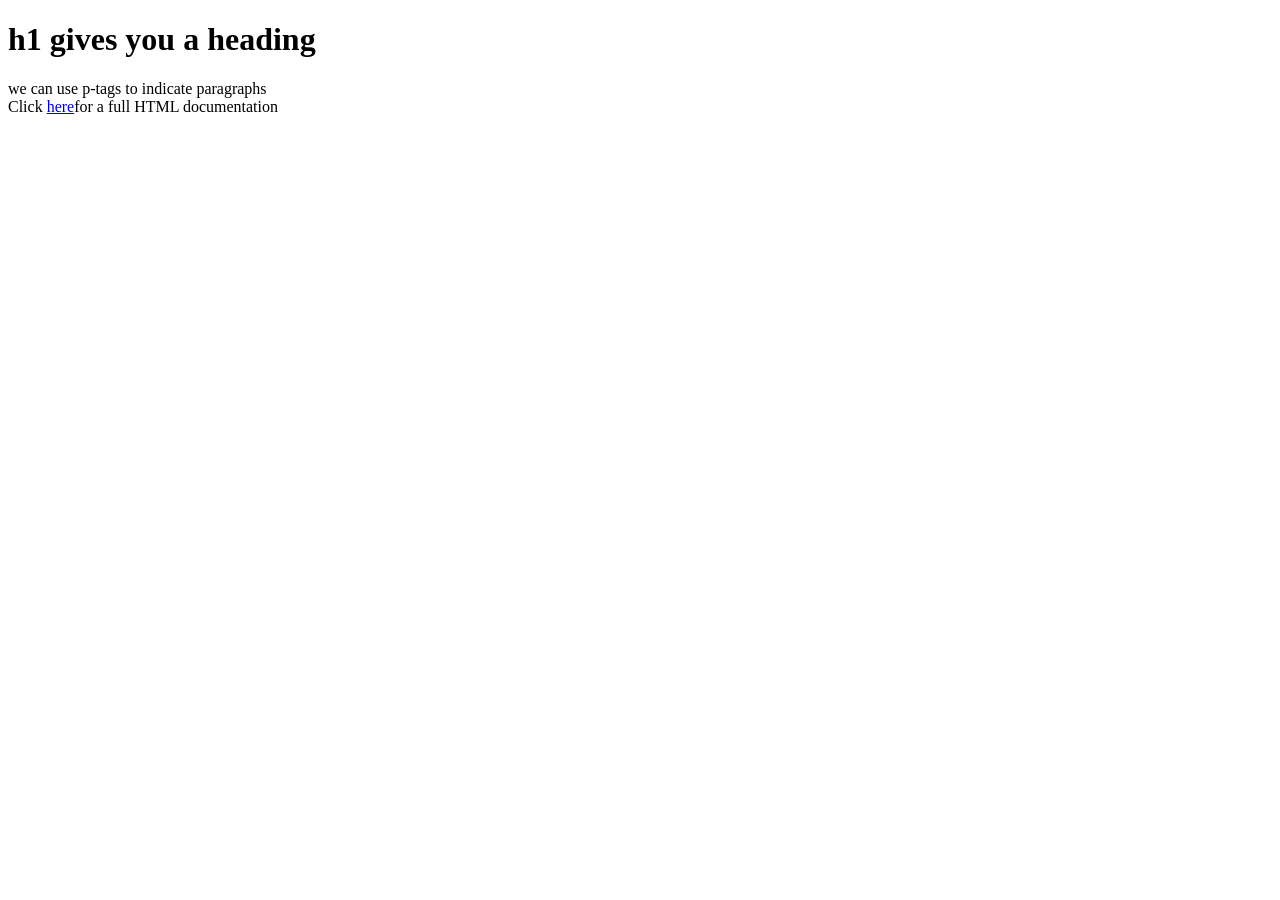
==== index.html @ 50e76145 "Create index.html" ====
<!DOCTYPE html>
<html>
<title>Title of the page goes here!</title>

<body>
  <h1>h1 gives you a heading</h1>
  <p>
  we can use p-tags to indicate paragraphs <br>
  Click <a href="http://www.w3schools.com/html/default.asp">here</a>for a full HTML documentation<br>
  </p>
</body>

</html>
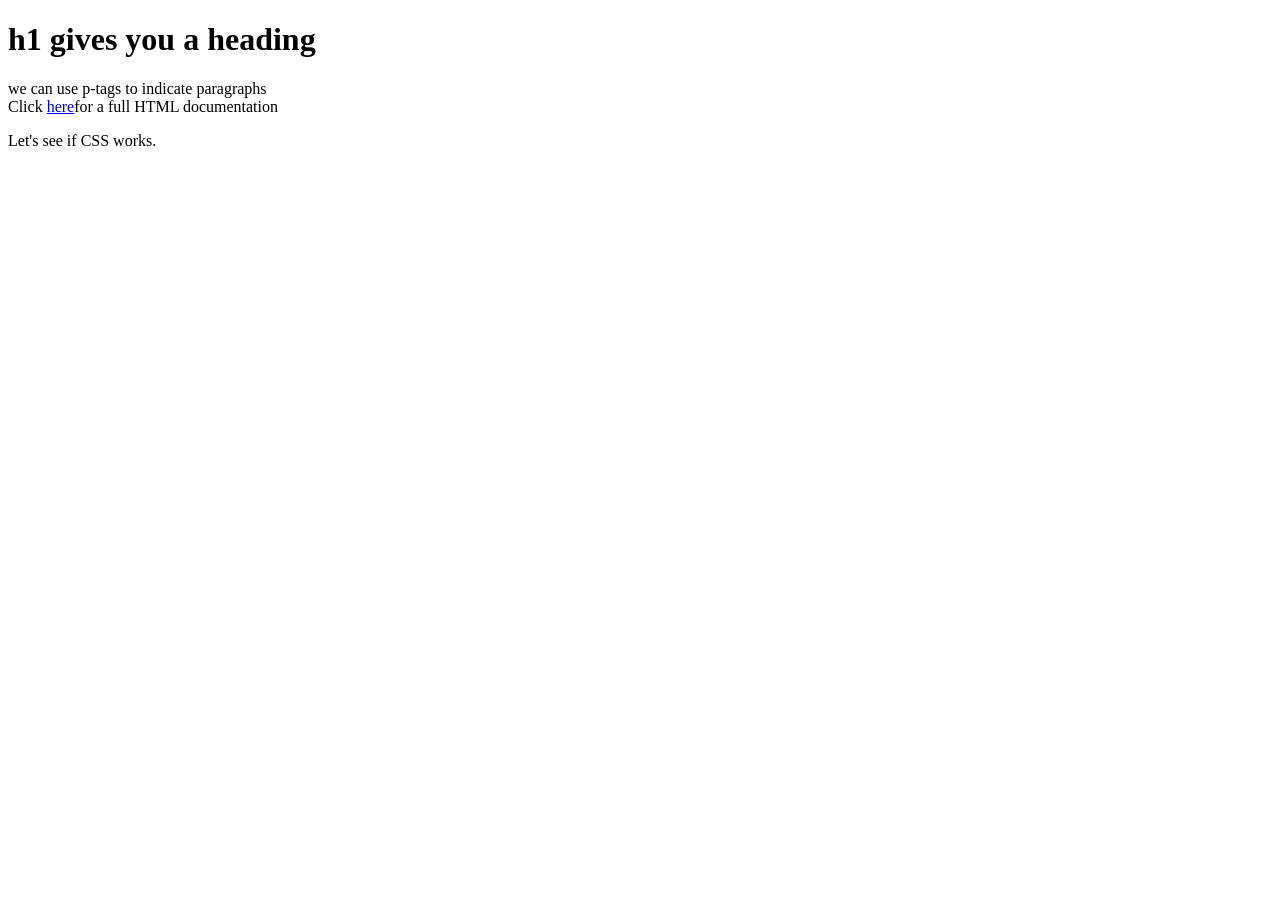
==== commit b5717b90: "Update index.html" ====
--- a/index.html
+++ b/index.html
@@ -7,6 +7,9 @@
   <p>
   we can use p-tags to indicate paragraphs <br>
   Click <a href="http://www.w3schools.com/html/default.asp">here</a>for a full HTML documentation<br>
+  
+  <div class="section">Let's see if CSS works.</div>
+  
   </p>
 </body>
 
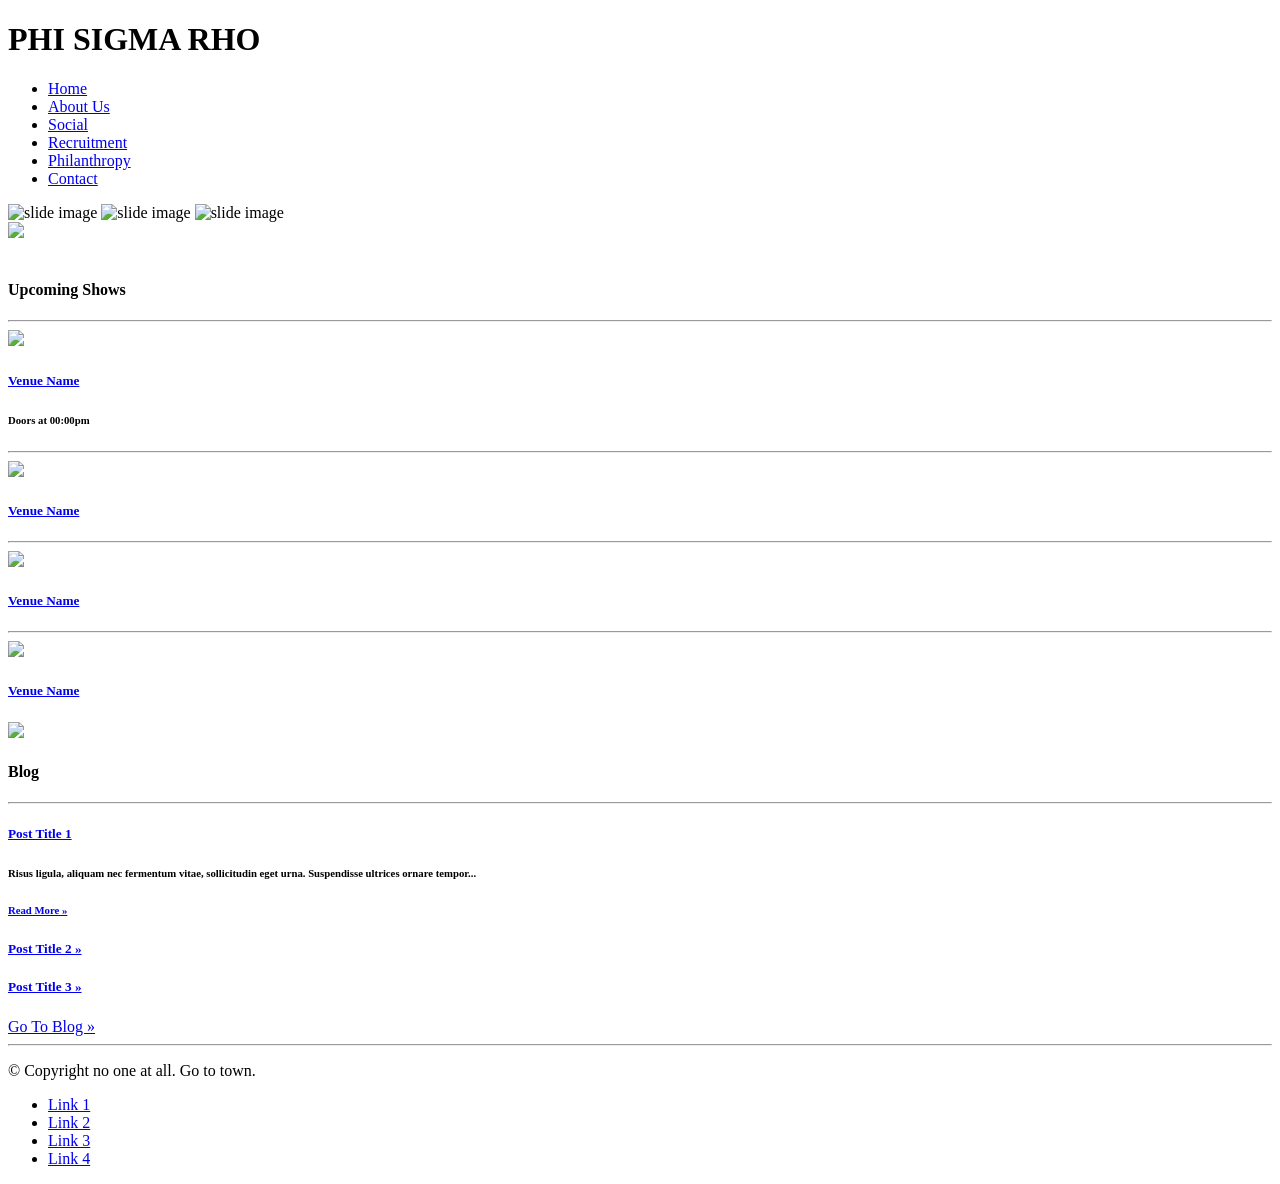
==== commit a9878737: "Update index.html" ====
--- a/index.html
+++ b/index.html
@@ -1,16 +1,150 @@
 <!DOCTYPE html>
 <html>
-<title>Title of the page goes here!</title>
+<title>Phi Sigma Rho</title>
 
-<body>
-  <h1>h1 gives you a heading</h1>
-  <p>
-  we can use p-tags to indicate paragraphs <br>
-  Click <a href="http://www.w3schools.com/html/default.asp">here</a>for a full HTML documentation<br>
-  
-  <div class="section">Let's see if CSS works.</div>
-  
-  </p>
-</body>
+<h1 class="header">
+    PHI SIGMA RHO
+</h1>
+
+<div class="contain-to-grid sticky" class="tab-parent">
+<nav class="top-bar" data-topbar role="navigation" data-options="sticky_on: large">
+    <ul class="tabs">
+        <li><a href="http://www.phirhobruins.com/" class="tab">Home</a>
+        </li>
+        <li><a href="http://www.phirhobruins.com/#!about-us/cjg9" class="tab">About Us</a>
+        </li>
+        <li><a href="http://www.phirhobruins.com/#!social/cee5" class="tab">Social</a>
+        </li>
+        <li><a href="http://www.phirhobruins.com/#!recruitment/c1a7a" class="tab">Recruitment</a>
+        </li>
+        <li><a href="http://www.phirhobruins.com/#!philanthropy/c1ojo" class="tab">Philanthropy</a>
+        </li>
+        <li><a href="http://www.phirhobruins.com/#!contact/c24vq" class="tab">Contact</a>
+        </li>
+    </ul>
+</nav>
+</div>
+
+       
+<div class="row">
+    <div class="large-12 columns">
+       <div class="row">
+           <div class="large-12 hide-for-small">
+               <div id="featured" data-orbit>
+                   <img src="http://placehold.it/1200x500&text=Slide Image 1" alt="slide image">
+                    <img src="http://placehold.it/1200x500&text=Slide Image 2" alt="slide image">
+                    <img src="http://placehold.it/1200x500&text=Slide Image 3" alt="slide image">
+                  </div>
+            </div>
+          </div>
+    <div class="row">
+        <div class="large-12 columns show-for-small">
+            <img src="http://placehold.it/1200x700&text=Mobile Header">
+        </div>
+    </div><br>
+    <div class="row">
+        <div class="large-12 columns">
+             <div class="row">
+                 <div class="large-4 small-6 columns">
+                     <h4>Upcoming Shows</h4><hr>
+                     <div class="row">
+                         <div class="large-1 column">
+                             <img src="http://placehold.it/50x50&text=[img]">
+                         </div>
+                         <div class="large-9 columns">
+                             <h5><a href="#">Venue Name</a></h5>
+                        <h6 class="subheader show-for-small">Doors at 00:00pm</h6>
+                      </div>
+                    </div><hr>
+       
+                    <div class="hide-for-small">
+                      <div class="row">
+                        <div class="large-1 column">
+                          <img src="http://placehold.it/50x50&text=[img]">
+                        </div>
+       
+                        <div class="large-9 columns">
+                          <h5 class="subheader"><a href="#">Venue Name</a></h5>
+                        </div>
+                      </div><hr>
+       
+                      <div class="row">
+                        <div class="large-1 column">
+                          <img src="http://placehold.it/50x50&text=[img]">
+                        </div>
+       
+                        <div class="large-9 columns">
+                          <h5 class="subheader"><a href="#">Venue Name</a></h5>
+                        </div>
+                      </div><hr>
+       
+                      <div class="row">
+                        <div class="large-1 column">
+                          <img src="http://placehold.it/50x50&text=[img]">
+                        </div>
+       
+                        <div class="large-9 columns">
+                          <h5 class="subheader"><a href="#">Venue Name</a></h5>
+                        </div>
+                      </div>
+                    </div>
+                  </div>
+                  <div class="large-4 small-6 columns">
+                    <img src="http://placehold.it/300x465&text=Image">
+                  </div>
+                  <div class="large-4 small-12 columns">
+                    <h4>Blog</h4><hr>
+                    <div class="panel">
+                      <h5><a href="#">Post Title 1</a></h5>
+       
+                      <h6 class="subheader">
+                        Risus ligula, aliquam nec fermentum vitae, sollicitudin eget urna. Suspendisse ultrices ornare tempor...
+                      </h6>
+       
+                      <h6><a href="#">Read More »</a></h6>
+                    </div>
+       
+                    <div class="panel hide-for-small">
+                      <h5><a href="#">Post Title 2 »</a></h5>
+                    </div>
+       
+                    <div class="panel hide-for-small">
+                      <h5><a href="#">Post Title 3 »</a></h5>
+                    </div>
+                    <a href="#" class="right">Go To Blog »</a>
+                  </div>
+                </div>
+              </div>
+            </div>
+            <footer class="row">
+              <div class="large-12 columns"><hr>
+                  <div class="row">
+                    <div class="large-6 columns">
+                        <p>© Copyright no one at all. Go to town.</p>
+                    </div>
+                    <div class="large-6 small-12 columns">
+                        <ul class="inline-list right">
+                          <li><a href="#">Link 1</a></li>
+                          <li><a href="#">Link 2</a></li>
+                          <li><a href="#">Link 3</a></li>
+                          <li><a href="#">Link 4</a></li>
+                        </ul>
+                    </div>
+                  </div>
+              </div>
+            </footer>
+          </div>
+        </div>
+       
+        <script>
+        document.write('<script src=js/vendor/' +
+        ('__proto__' in {} ? 'zepto' : 'jquery') +
+        '.js><\/script>')
+        </script>
+        <script src="js/foundation.min.js"></script>
+        <script>
+          $(document).foundation();
+        </script>
+       
 
 </html>
